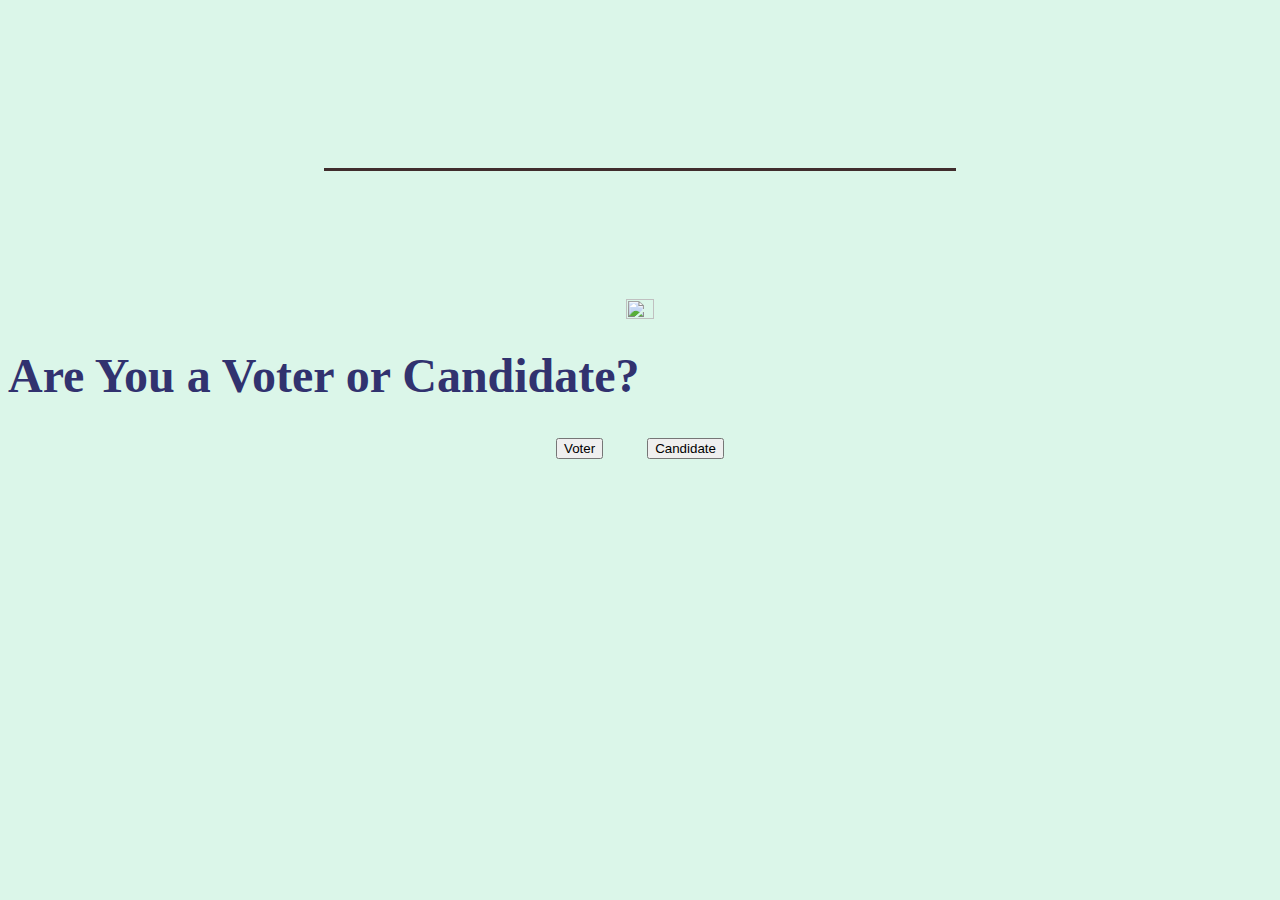
==== WebContent/index.html @ 430d5635 "First Commit - Project Created" ====
<!DOCTYPE html>
<html>
<head>
<meta charset="ISO-8859-1">
<title>Insert title here</title>
<script src="https://cdnjs.cloudflare.com/ajax/libs/animejs/2.0.2/anime.min.js"></script>
<link rel="stylesheet" href="index.css">
<link href="https://cdn.jsdelivr.net/npm/bootstrap@5.0.0-beta2/dist/css/bootstrap.min.css" rel="stylesheet" integrity="sha384-BmbxuPwQa2lc/FVzBcNJ7UAyJxM6wuqIj61tLrc4wSX0szH/Ev+nYRRuWlolflfl" crossorigin="anonymous">
<script src="https://cdn.jsdelivr.net/npm/bootstrap@5.0.0-beta3/dist/js/bootstrap.bundle.min.js" integrity="sha384-JEW9xMcG8R+pH31jmWH6WWP0WintQrMb4s7ZOdauHnUtxwoG2vI5DkLtS3qm9Ekf" crossorigin="anonymous"></script>
<meta name="viewport" content="width=device-width, initial-scale=1.0">
</head>
<body>

<div class="head-text">
<h1 class="ml5">
  <span class="text-wrapper">
    <span class="line line1"></span>
    <span class="letters letters-left">Welcome To MATDAAN</span>
    <span class="line line2"></span>
  </span>
</h1>
</div>


<img src="https://media4.giphy.com/media/KAeiul7tXjCtz8dfKA/giphy.gif" id="head-img" />


<h2 class="text-center" id="qvoc">Are You a Voter or Candidate?</h2>

<!-- Buttons for Voter and Candidate  -->

<div class="mbtn">
<button type="button" class="btn btn-outline-primary btn-lg" id="lbtn" onClick="window.location.href='voter.html'">Voter</button>

<button type="button" class="btn btn-outline-primary btn-lg" id="rbtn" onClick="window.location.href='candidate.html'">Candidate</button>
</div>



<script> 

anime.timeline({loop: true})
.add({
  targets: '.ml5 .line',
  opacity: [0.5,1],
  scaleX: [0, 1],
  easing: "easeInOutExpo",
  duration: 700
}).add({
  targets: '.ml5 .line',
  duration: 600,
  easing: "easeOutExpo",
  translateY: (el, i) => (-0.625 + 0.625*2*i) + "em"
}).add({
  targets: '.ml5 .ampersand',
  opacity: [0,1],
  scaleY: [0.5, 1],
  easing: "easeOutExpo",
  duration: 600,
  offset: '-=600'
}).add({
  targets: '.ml5 .letters-left',
  opacity: [0,1],
  translateX: ["0.5em", 0],
  easing: "easeOutExpo",
  duration: 600,
  offset: '-=300'
}).add({
  targets: '.ml5 .letters-right',
  opacity: [0,1],
  translateX: ["-0.5em", 0],
  easing: "easeOutExpo",
  duration: 600,
  offset: '-=600'
}).add({
  targets: '.ml5',
  opacity: 0,
  duration: 1000,
  easing: "easeOutExpo",
  delay: 1000
});

</script>

<script src="https://cdn.jsdelivr.net/npm/bootstrap@5.0.0-beta2/dist/js/bootstrap.bundle.min.js" integrity="sha384-b5kHyXgcpbZJO/tY9Ul7kGkf1S0CWuKcCD38l8YkeH8z8QjE0GmW1gYU5S9FOnJ0" crossorigin="anonymous"></script>
</body>
</html>
---- WebContent/index.css ----
@CHARSET "ISO-8859-1";

/* CSS for heading transition */
.ml5 {
  position: relative;
  font-weight: 300;
  font-size: 4.5em;
  color: #402d2d;
  color: #31326f;
  font-weight: 400;
}

.ml5 .text-wrapper {
  position: relative;
  display: inline-block;
  padding-top: 0.1em;
  padding-right: 0.05em;
  padding-bottom: 0.15em;
  line-height: 1em;
}

.ml5 .line {
  position: absolute;
  left: 0;
  top: 0;
  bottom: 0;
  margin: auto;
  height: 3px;
  width: 100%;
  background-color: #402d2d;
  transform-origin: 0.5 0;
}

.ml5 .ampersand {
  font-family: Baskerville, serif;
  font-style: italic;
  font-weight: 400;
  width: 1em;
  margin-right: -0.1em;
  margin-left: -0.1em;
}

.ml5 .letters {
  display: inline-block;
  opacity: 0;
}




.head-text{
	margin: 7% 25% 1% 25%;
}


/* End of CSS for heading transition */




.mbtn{
	margin: auto;
    width: 50%;
    padding: 10px;
    text-align: center;
}

#lbtn{
	margin-right: 20px;
}

#rbtn{
	margin-left: 20px;
}

#qvoc{
	margin-top: 2%;
	margin-bottom: 2%;
	color: #31326f;
	font-size: 3rem;
}

body{
	background-color: #dbf6e9 !important;
}

.btn-outline-primary:hover {
    background-color: #31326f !important;
}

#head-img{
	text-align: center;
	height: 15%;
	width: 15%;
	display: block;
 	margin-left: auto;
  	margin-right: auto;
  
}
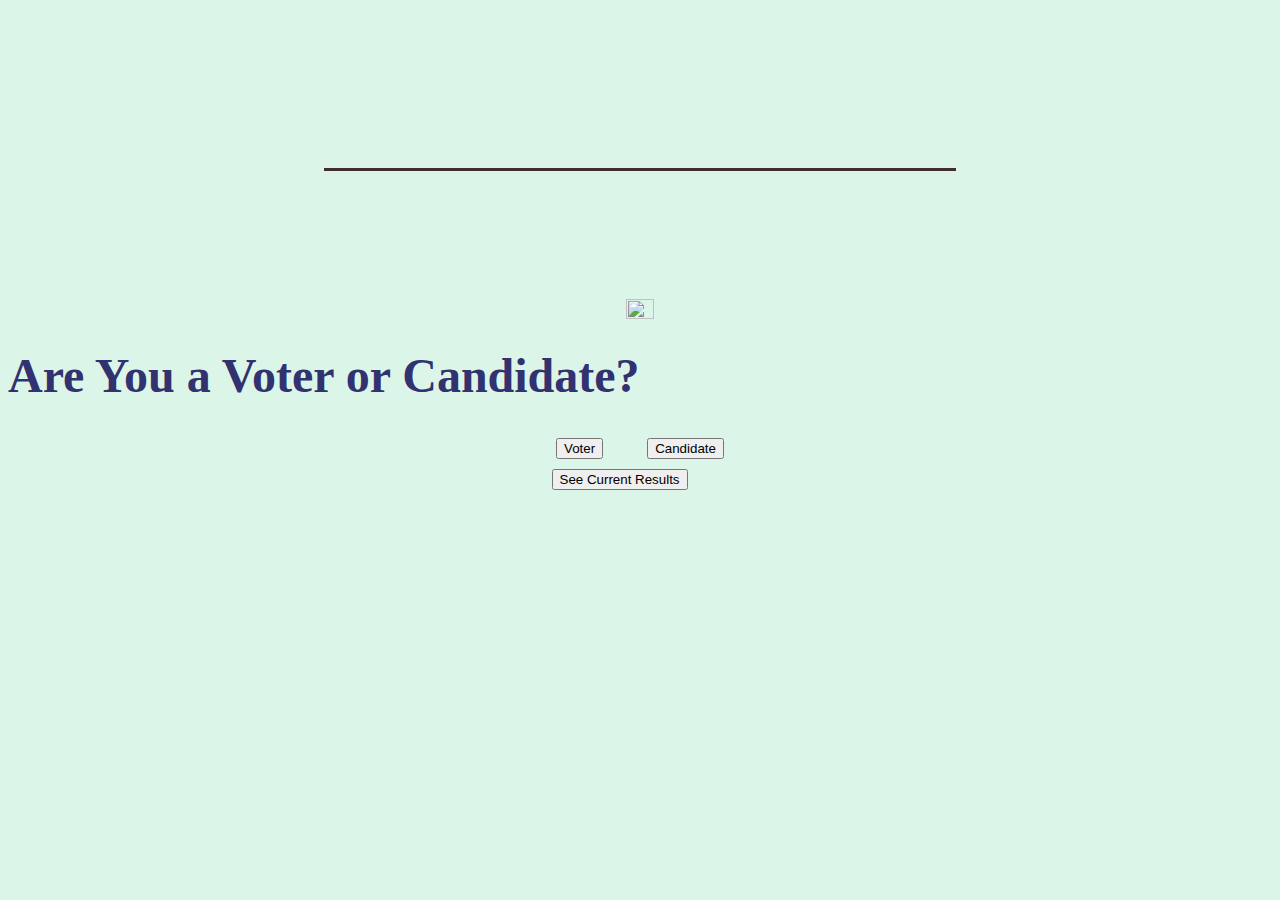
==== commit 063c3ff2: "See Results Added" ====
--- a/WebContent/index.html
+++ b/WebContent/index.html
@@ -35,7 +35,10 @@
 <button type="button" class="btn btn-outline-primary btn-lg" id="rbtn" onClick="window.location.href='candidate.html'">Candidate</button>
 </div>
 
+<div>
+<button type="button" class="btn btn-outline-primary btn-lg" id="rbtn" onClick="window.location.href='results.jsp'" style="margin-left: 43%">See Current Results</button>
 
+</div>
 
 <script> 
 
